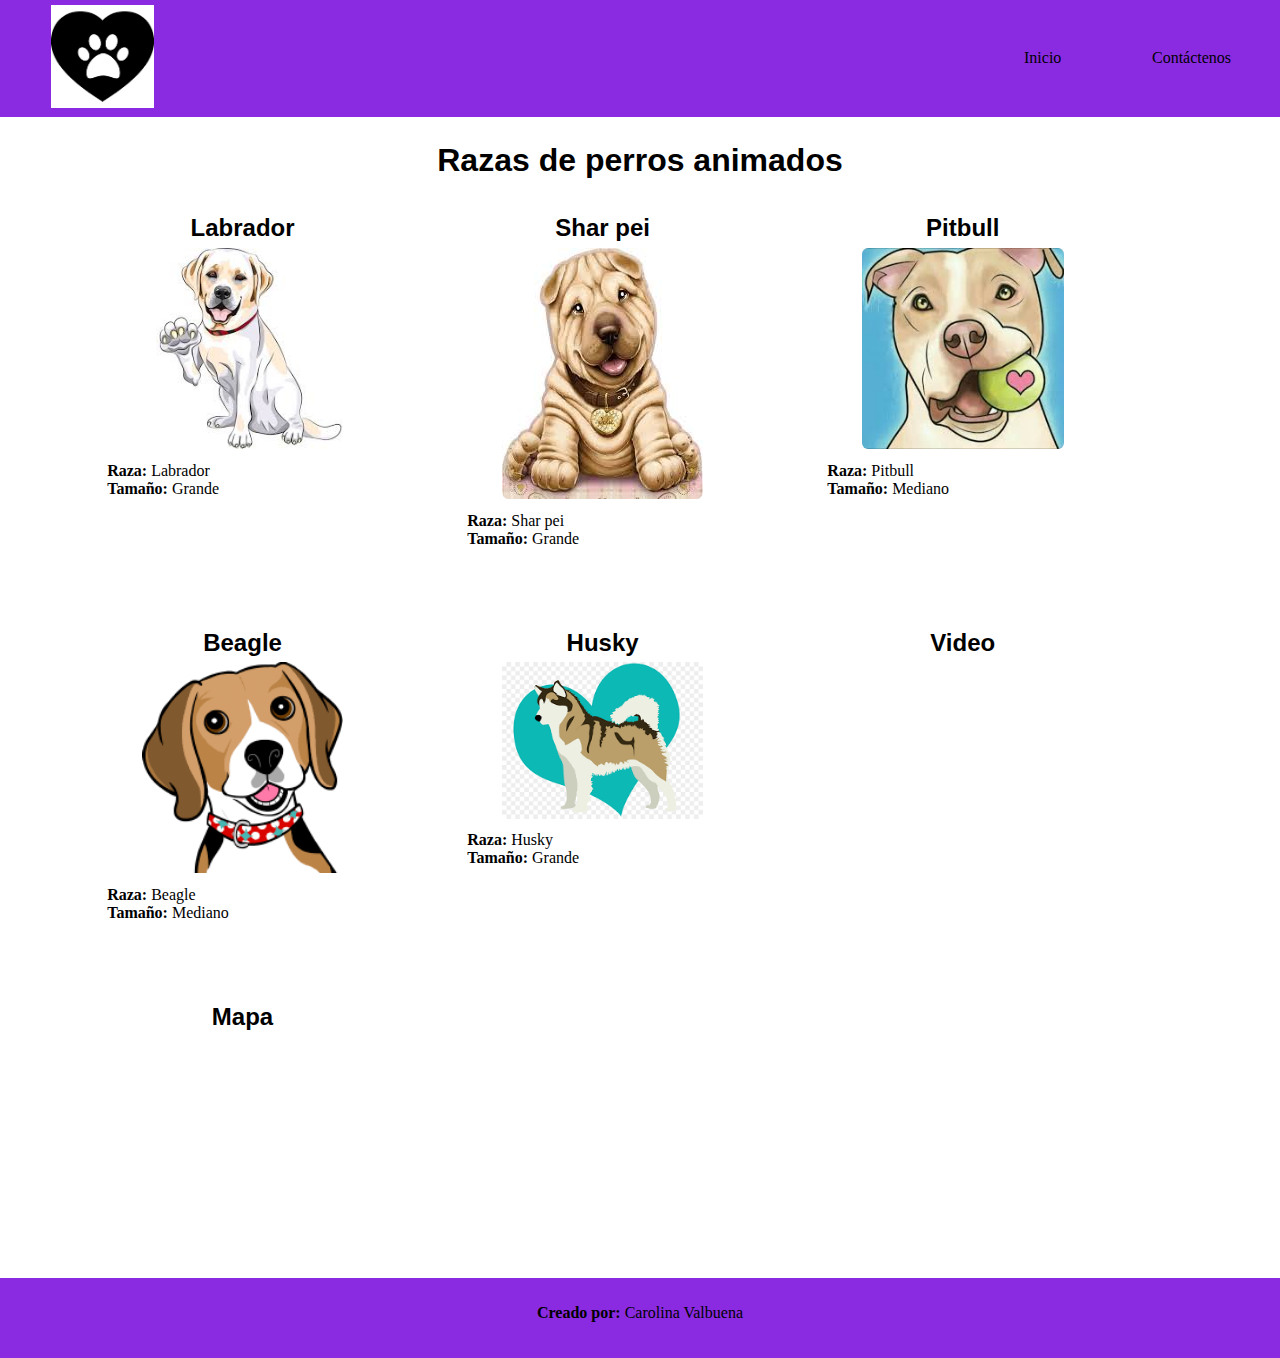
==== index.html @ d33ce447 "Trabajo en clase" ====
<!DOCTYPE html>
<html>
<head>
    <meta charset='utf-8'>
    <meta http-equiv='X-UA-Compatible' content='IE=edge'>
    <title>Page Title</title>
    <meta name='viewport' content='width=device-width, initial-scale=1'>
    <link rel='stylesheet' type='text/css' media='screen' href='./CSS/estilos.css'>
    <link rel='stylesheet' type='text/css' media='screen' href='./CSS/menu.css'>
   <!--<script src='main.js'></script>--> 
</head>
    <body>
        <!-- INICIA MENU DE LA PAGINA -->
        <nav>
            <ul class="menu">
                <li class="logo"> 
                    <a href="#"> 
                        <!-- IMAGEN DEL LOGO -->
                        <img src="./IMG/logo.png"> 
                    </a> 
                </li>
                <li> <a href="./index.html"> Inicio </a> </li>
                <li> <a href="./Contáctenos.html"> Contáctenos </a> </li>
            </ul>
        </nav>

            
        <div class="container">
            <h1> Razas de perros animados </h1>

            <section class="section-flex">
                <article class="character">
                    <header><h2>Labrador</h2> </header>
                    <img src="./IMG/Labrador.jpg">
                    <div class="info-character">
                        <p><b>Raza:</b> Labrador</p>
                        <p><b>Tamaño:</b> Grande</p>
                    </div>

                </article>
                <article class="character">
                    <header> <h2>Shar pei</h2> </header>
                    <img src="./IMG/Shar pei.jpg">
                    <div class="info-character">
                        <p><b>Raza:</b> Shar pei</p>
                        <p><b>Tamaño:</b> Grande</p>
                    </div>

                </article>
                <article class="character">
                    <header><h2>Pitbull</h2> </header>
                    <img src="./IMG/pitbull.jpg">
                    <div class="info-character">
                        <p><b>Raza:</b> Pitbull</p>
                        <p><b>Tamaño:</b> Mediano</p>
                    </div>

                </article>
                <article class="character">
                    <header><h2>Beagle</h2> </header>
                    <img src="./IMG/beagle.png">
                    <div class="info-character">
                        <p><b>Raza:</b> Beagle</p>
                        <p><b>Tamaño:</b> Mediano</p>    
                    </div>

                </article>
                <article class="character">
                    <header> <h2>Husky</h2> </header>
                    <img src="./IMG/Husky.png">
                    <div class="info-character">
                        <p><b>Raza:</b> Husky</p>
                        <p><b>Tamaño:</b> Grande</p>
                    </div>

                </article>

                <article class="character">
                    <header> <h2>Video</h2> </header>
                    <iframe width="200" 
                            height="200" 
                            src="https://www.youtube.com/embed/tTYzjBbeDWw" 
                            frameborder="0" 
                            allow="accelerometer; autoplay; clipboard-write; encrypted-media; gyroscope; picture-in-picture" 
                            allowfullscreen>
                    </iframe>
                </article>
                <article class="character">
                    <header> <h2>Mapa</h2> </header>
                    <iframe src="https://www.google.com/maps/embed?pb=!1m18!1m12!1m3!1d3977.0107093646197!2d-74.12618008590992!3d4.59210044386992!2m3!1f0!2f0!3f0!3m2!1i1024!2i768!4f13.1!3m3!1m2!1s0x8e3f992928b4cee9%3A0x539f03e456727685!2sCentro%20Mayor%20Centro%20Comercial!5e0!3m2!1ses!2sco!4v1611421564056!5m2!1ses!2sco" 
                    width="200" 
                    height="200" 
                    frameborder="0" 
                    style="border:0;" 
                    allowfullscreen="" 
                    aria-hidden="false" 
                    tabindex="0"></iframe>
                </article>
            </section>
        

        </div>

        <footer>
            <p><b>Creado por:</b> Carolina Valbuena</p>
        </footer>
    </body>
</html>
---- CSS/estilos.css ----
* {
    margin: 0px;
    padding: 0px;
    font-family: "Poiret One", cursive;  
}

.container {
    margin-left: 5%;
    margin-right: 5%;
    margin-top: 2%;
}

h1,
h2 {
    text-align: center;
    font-family: "krona one", sans-serif;
}

.section-flex {
    display: flex;
    flex-wrap: wrap;
}

.character {
    width: 25%;
    margin: 3%;
    border: 2px white;
    border-right: 3px white solid;
    border-bottom: 3px white solid;
    text-align: center;
    border-radius: 5px;
}

.character img {
    width: 70%;
    border-radius: 3%;
}

.info-character {
    text-align: justify;
    padding: 3%;
}

h2 {
    font-weight: bold;
    margin-bottom: 2%;
}

footer {
    background-color: blueviolet;
    color: black;
    height: 80px;
    text-align: center;
}

footer p {
    padding-top: 2%;
}


/* CSS formulario */

form {
    margin-left: 20%;
    width: 80%;
    text-align: left;
}

.elemnt-form {
    width: 100%;
    margin-bottom: 2%;
}

.label {
    width: 20%;
    float: left;
}

.elemnt-form input,
select,
textarea {
    width: 70%;
    height: 30px;
}

.btn-div {
    text-align: center;
    width: 80%;
    margin-bottom: 20%;
}

.btn-div button {
    background-color: brown;
    border: 5px rgb(211, 134, 33) solid;
    border-radius: 5px;
    height: 30px;
    font-weight: bold;
    color: white;
}
---- CSS/menu.css ----
nav {
    background-color: blueviolet;
    color: black;
}

.menu {
    display: flex;
    align-items: center;
}

.menu li {
    width: 10%;
    list-style: none;
}

.menu a {
    color: black;
    font-family: "indie Flower", cursive;
    text-decoration: none;
}

.menu a:hover {
    background-color: rgba(28, 168, 223, 0.849);
    border: 5px white solid;
    border-radius: 5px;
    color: black;
}

.logo {
    flex-grow: 3;
}

.logo img {
    width: 10%;
    padding: 0.5% 1% 0.5% 5%;
}
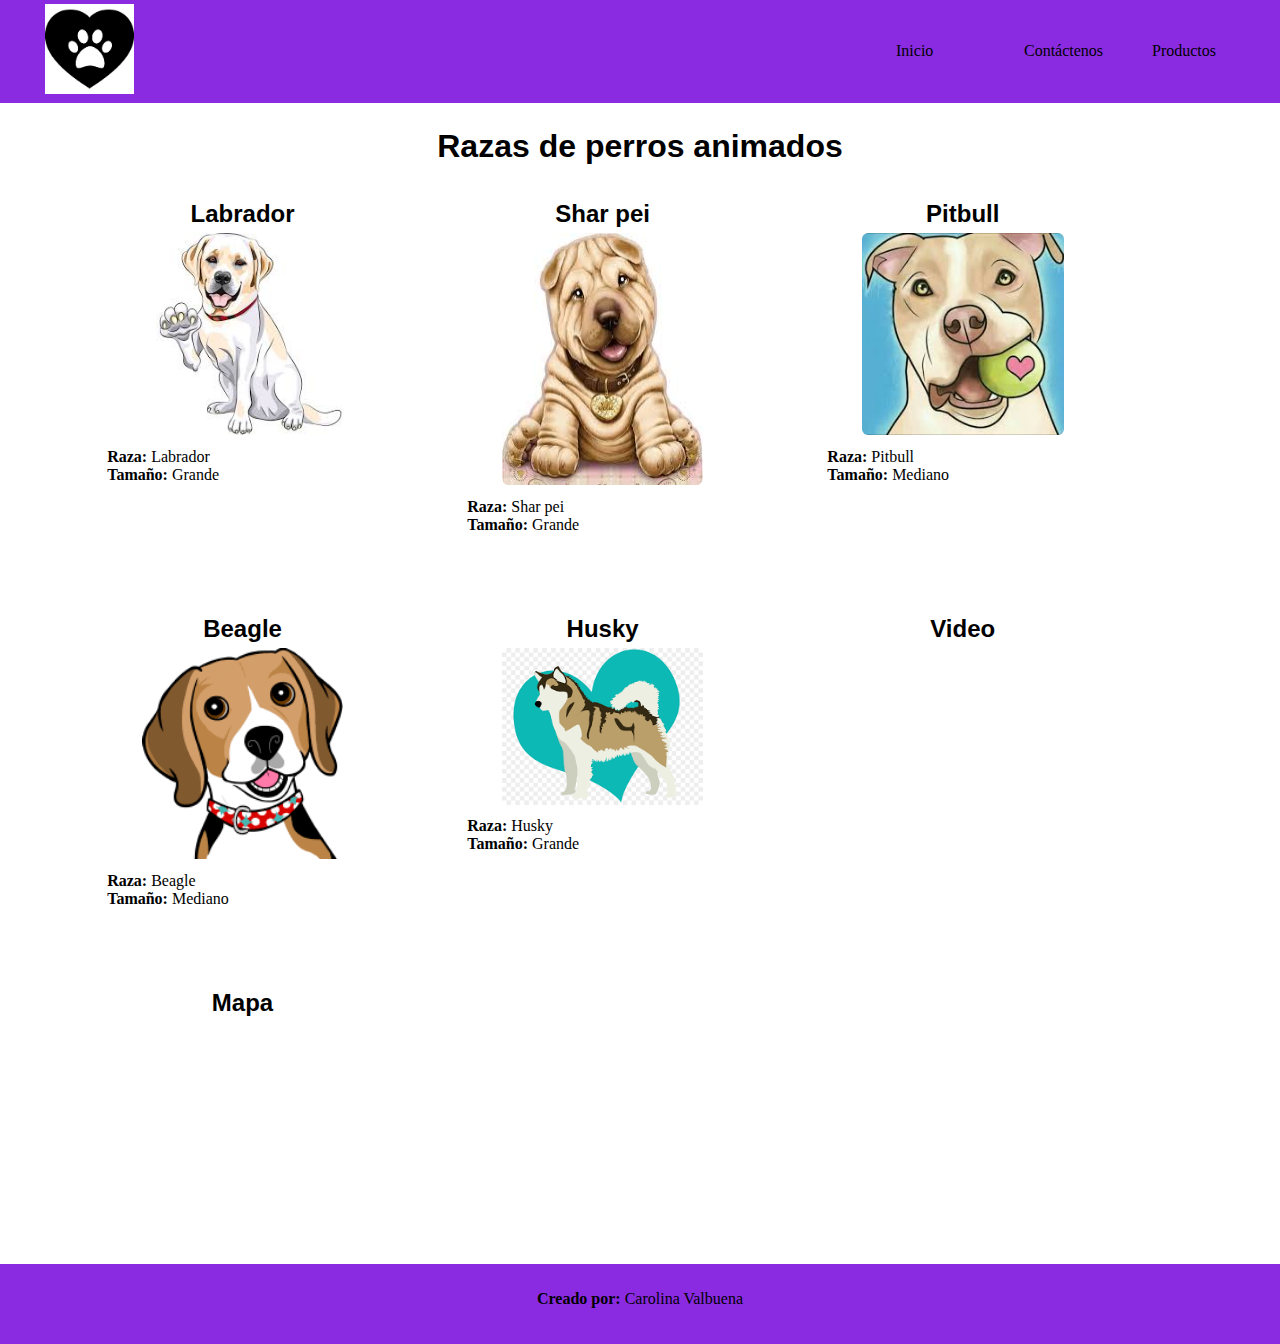
==== commit f467e3e9: "agregue el menu desplegable y agregue el checkbox" ====
--- a/index.html
+++ b/index.html
@@ -10,8 +10,9 @@
    <!--<script src='main.js'></script>--> 
 </head>
     <body>
+        
         <!-- INICIA MENU DE LA PAGINA -->
-        <nav>
+        <nav id="menu">
             <ul class="menu">
                 <li class="logo"> 
                     <a href="#"> 
@@ -21,6 +22,18 @@
                 </li>
                 <li> <a href="./index.html"> Inicio </a> </li>
                 <li> <a href="./Contáctenos.html"> Contáctenos </a> </li>
+                <li>
+                    <!--Inicia menu desplegable-->
+                    <a href="#"> Productos </a>
+                    <ul>
+                        <li><a href="#"> Stickers</a></li>
+                        <li><a href="#"> Afiches</a></li>
+                        <li><a href="#"> Postales</a></li>
+                    </ul>
+                    <!--Fin menu desplegable-->
+                </li>
+            
+                
             </ul>
         </nav>
 
--- a/CSS/menu.css
+++ b/CSS/menu.css
@@ -36,3 +36,31 @@
     padding: 0.5% 1% 0.5% 5%;
 }
 
+
+/* Menu desplegable */
+
+#menu ul li {
+    margin: 0;
+    padding: 0;
+    float: left;
+    position: relative;
+}
+
+#menu ul ul {
+    position: absolute;
+    top: 100%;
+    left: 0;
+    background: blueviolet;
+    padding: 0;
+    display: none;
+}
+
+#menu ul li:hover > ul {
+    display: block;
+}
+
+#menu ul ul li {
+    float: none;
+    margin-top: 10px;
+    width: 150px;
+}
